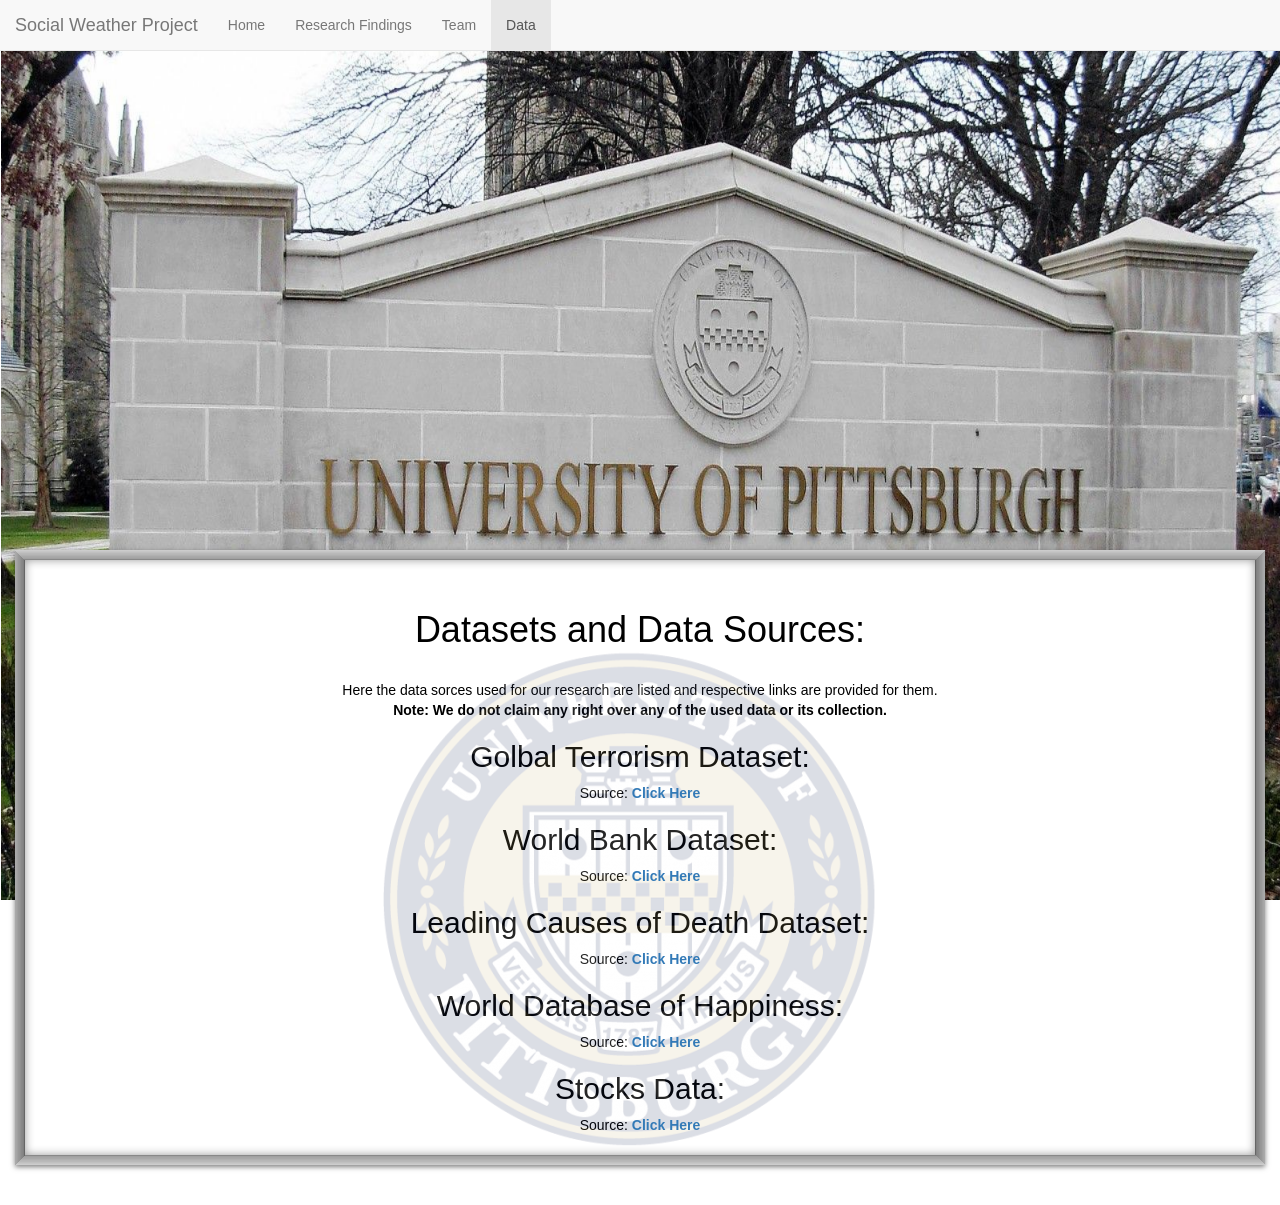
==== data.html @ bfb3f362 "First run Still need to add in the css." ====
<!DOCTYPE html>
<html lang="en">
<head>
  <title>Social Weather Project Home</title>
  <meta charset="utf-8">
  <meta name="viewport" content="width=device-width, initial-scale=1">
  <link rel="stylesheet" href="https://maxcdn.bootstrapcdn.com/bootstrap/3.3.7/css/bootstrap.min.css">
  <link rel="stylesheet" href="data_style.css">
  <script src="https://ajax.googleapis.com/ajax/libs/jquery/3.3.1/jquery.min.js"></script>
  <script src="https://maxcdn.bootstrapcdn.com/bootstrap/3.3.7/js/bootstrap.min.js"></script>
</head>
<body class="container-fluid">
<nav class="navbar navbar-default navbar-fixed-top">
  <div class="container-fluid">
    <div class="navbar-header">
      <a class="navbar-brand" href="#">Social Weather Project</a>
    </div>
    <ul class="nav navbar-nav">
      <li><a href="main.html">Home</a></li>
      <li><a href="research.html">Research Findings</a></li>
      <li><a href="team.html">Team</a></li>
      <li  class="active"><a href="#">Data</a></li>
    </ul>
  </div>
</nav>
<div>
  <img src="bgimg1.jpg" id="img1"></img>
</div>
<div class="cl"> <!-- If Needed Left and Right Padding in 'md' and 'lg' screen means use container class -->
<img id="im" src="watermark.png"/>
  <div class="info">
  <h1 id="text">Datasets and Data Sources:</h1><br/>
  <p id="yada">
  Here the data sorces used for our research are listed and respective links are provided for them. <br/> <b>Note: We do not claim any right over any of the used data or its collection. </b>
  <h2>Golbal Terrorism Dataset:</h2>
  Source: <a href="http://www.start.umd.edu/gtd/" target="_blank"><b>Click Here</b></a>
  <h2>World Bank Dataset:</h2>
  Source: <a href="https://data.worldbank.org/" target="_blank"><b>Click Here</b></a>
  <h2>Leading Causes of Death Dataset:</h2>
  Source: <a href="https://catalog.data.gov/dataset/age-adjusted-death-rates-for-the-top-10-leading-causes-of-death-united-states-2013" target="_blank"><b>Click Here</b></a>
  <h2> World Database of Happiness:</h2>
  Source: <a href="https://worlddatabaseofhappiness.eur.nl/" target="_blank"><b>Click Here</b></a>
  <h2>Stocks Data:</h2>
  Source: <a href="https://data.worldbank.org/" target="_blank"><b>Click Here</b></a>
</p>
</div>
</div>
</body>
</html>
---- data_style.css ----
#img1
{
	width: 100%;
	height:100%;
	position: fixed;
	margin-left: -14px;
}
#text
{

}
a
{
	position: relative;
	background-blend-mode: overlay;
		z-index: 12;

}
.cl
{
	color: black;
	background-color: white;
	padding:20px;
	position: relative;
	text-align: center;
	margin-top: 550px;
	margin-bottom: 40px;
	box-shadow: 0 2px 5px hsla(0,0%,0%,.5),
	
		inset 0 1px 0 #ccc,	
		inset 1px 0 0 #aaa,
		inset 0 -1px 0 #ccc,
		inset -1px 0 0 #aaa,
			
		inset 0 2px 0 #c6c6c6,
		inset 2px 0 0 #a6a6a6,
		inset 0 -2px 0 #c6c6c6,
		inset -2px 0 0 #a6a6a6,
		
		inset 0 3px 0 #c0c0c0,
		inset 3px 0 0 #a0a0a0,
		inset 0 -3px 0 #c0c0c0,
		inset -3px 0 0 #a0a0a0,	
		
		inset 0 4px 0 #b9b9b9,
		inset 4px 0 0 #999,
		inset 0 -4px 0 #b9b9b9,
		inset -4px 0 0 #999,
		
		inset 0 5px 0 #b6b6b6,
		inset 5px 0 0 #969696,
		inset 0 -5px 0 #b6b6b6,
		inset -5px 0 0 #969696,
		
		inset 0 6px 0 #b0b0b0,
		inset 6px 0 0 #909090,
		inset 0 -6px 0 #b0b0b0,
		inset -6px 0 0 #909090,
		
		inset 0 7px 0 #a9a9a9,
		inset 7px 0 0 #898989,
		inset 0 -7px 0 #a9a9a9,
		inset -7px 0 0 #898989,
		
		inset 0 8px 0 #a6a6a6,
		inset 8px 0 0 #868686,
		inset 0 -8px 0 #a6a6a6,
		inset -8px 0 0 #868686,
		
		inset 0 9px 0 #a0a0a0,
		inset 9px 0 0 #808080,
		inset 0 -9px 0 #a0a0a0,
		inset -9px 0 0 #808080,
		
		inset 0 10px 0 #888,
		inset 10px 0 0 #666,
		inset 0 -10px 0 #888,
		inset -10px 0 0 #666,
		
		inset 0 0 10px 10px hsla(0,0%,0%,.4);
}
#im
{
	opacity: 0.15;
	margin-bottom: -600px;

}
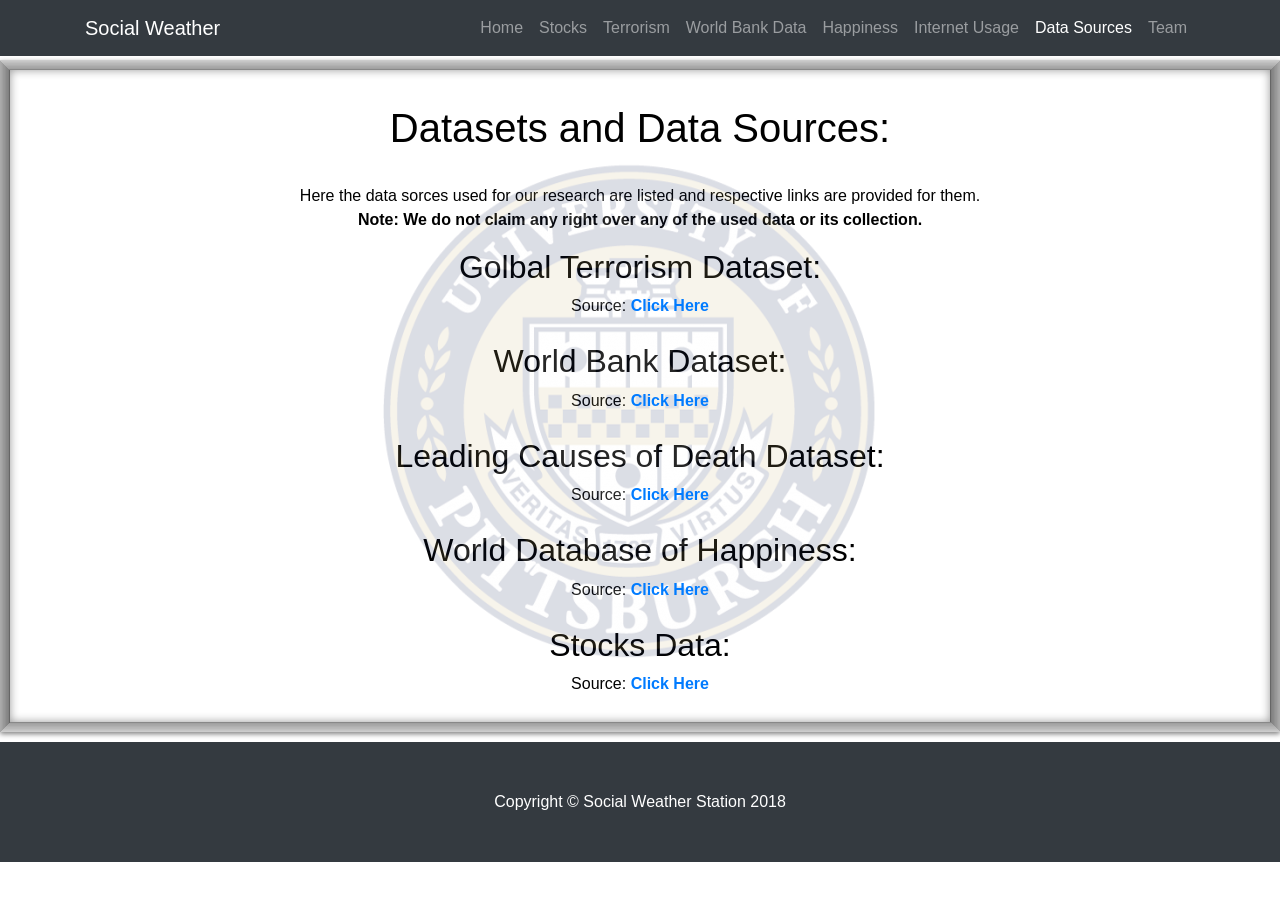
==== commit d8c03c42: "Added Teams and Data Sources" ====
--- a/data.html
+++ b/data.html
@@ -1,31 +1,76 @@
+<!DOCTYPE html>
 <!DOCTYPE html>
 <html lang="en">
-<head>
-  <title>Social Weather Project Home</title>
-  <meta charset="utf-8">
-  <meta name="viewport" content="width=device-width, initial-scale=1">
-  <link rel="stylesheet" href="https://maxcdn.bootstrapcdn.com/bootstrap/3.3.7/css/bootstrap.min.css">
-  <link rel="stylesheet" href="data_style.css">
-  <script src="https://ajax.googleapis.com/ajax/libs/jquery/3.3.1/jquery.min.js"></script>
-  <script src="https://maxcdn.bootstrapcdn.com/bootstrap/3.3.7/js/bootstrap.min.js"></script>
-</head>
-<body class="container-fluid">
-<nav class="navbar navbar-default navbar-fixed-top">
-  <div class="container-fluid">
-    <div class="navbar-header">
-      <a class="navbar-brand" href="#">Social Weather Project</a>
-    </div>
-    <ul class="nav navbar-nav">
-      <li><a href="main.html">Home</a></li>
-      <li><a href="research.html">Research Findings</a></li>
-      <li><a href="team.html">Team</a></li>
-      <li  class="active"><a href="#">Data</a></li>
-    </ul>
-  </div>
-</nav>
-<div>
-  <img src="bgimg1.jpg" id="img1"></img>
-</div>
+
+  <head>
+
+    <meta charset="utf-8">
+    <meta name="viewport" content="width=device-width, initial-scale=1, shrink-to-fit=no">
+    <meta name="description" content="">
+    <meta name="author" content="">
+
+    <title>Social Weather</title>
+
+    <!-- Bootstrap core CSS -->
+    <link href="vendor/bootstrap/css/bootstrap.min.css" rel="stylesheet">
+
+    <!-- Custom styles for this template -->
+    <link href="css/full-slider.css" rel="stylesheet">
+    <link rel="stylesheet" href="data_style.css">
+
+  </head>
+<style>
+    h3{
+        color:black;
+    }
+    p{
+        color: black;
+    }
+    .carousel-indicators{
+        color: black !important;
+    }
+
+</style>
+  <body>
+
+    <!-- Navigation -->
+    <nav class="navbar navbar-expand-lg navbar-dark bg-dark fixed-top">
+      <div class="container">
+        <a class="navbar-brand" href="#">Social Weather</a>
+        <button class="navbar-toggler" type="button" data-toggle="collapse" data-target="#navbarResponsive" aria-controls="navbarResponsive" aria-expanded="false" aria-label="Toggle navigation">
+          <span class="navbar-toggler-icon"></span>
+        </button>
+        <div class="collapse navbar-collapse" id="navbarResponsive">
+          <ul class="navbar-nav ml-auto">
+            <li class="nav-item">
+              <a class="nav-link" href="index.html">Home</a>
+            </li>
+            <li class="nav-item">
+              <a class="nav-link" href="#">Stocks</a>
+            </li>
+            <li class="nav-item">
+              <a class="nav-link" href="terrorism.php">Terrorism</a>
+            </li>
+            <li class="nav-item">
+              <a class="nav-link" href="#">World Bank Data</a>
+            </li>
+            <li class="nav-item">
+              <a class="nav-link" href="happiness.php">Happiness</a>
+            </li>
+            <li class="nav-item">
+              <a class="nav-link" href="internet.php">Internet Usage</a>
+            <li class="nav-item">
+              <a class="nav-link active" href="#">Data Sources
+               <span class="sr-only">(current)</span>
+            </a>
+            <li class="nav-item">
+              <a class="nav-link" href="team.html">Team</a>
+            </li>
+          </ul>
+        </div>
+      </div>
+    </nav>
+    
 <div class="cl"> <!-- If Needed Left and Right Padding in 'md' and 'lg' screen means use container class -->
 <img id="im" src="watermark.png"/>
   <div class="info">
@@ -33,17 +78,30 @@
   <p id="yada">
   Here the data sorces used for our research are listed and respective links are provided for them. <br/> <b>Note: We do not claim any right over any of the used data or its collection. </b>
   <h2>Golbal Terrorism Dataset:</h2>
-  Source: <a href="http://www.start.umd.edu/gtd/" target="_blank"><b>Click Here</b></a>
+  Source: <a href="http://www.start.umd.edu/gtd/" target="_blank"><b>Click Here</b></a><br><br>
   <h2>World Bank Dataset:</h2>
-  Source: <a href="https://data.worldbank.org/" target="_blank"><b>Click Here</b></a>
+  Source: <a href="https://data.worldbank.org/" target="_blank"><b>Click Here</b></a><br><br>
   <h2>Leading Causes of Death Dataset:</h2>
-  Source: <a href="https://catalog.data.gov/dataset/age-adjusted-death-rates-for-the-top-10-leading-causes-of-death-united-states-2013" target="_blank"><b>Click Here</b></a>
+  Source: <a href="https://catalog.data.gov/dataset/age-adjusted-death-rates-for-the-top-10-leading-causes-of-death-united-states-2013" target="_blank"><b>Click Here</b></a><br><br>
   <h2> World Database of Happiness:</h2>
-  Source: <a href="https://worlddatabaseofhappiness.eur.nl/" target="_blank"><b>Click Here</b></a>
+  Source: <a href="https://worlddatabaseofhappiness.eur.nl/" target="_blank"><b>Click Here</b></a><br><br>
   <h2>Stocks Data:</h2>
-  Source: <a href="https://data.worldbank.org/" target="_blank"><b>Click Here</b></a>
+  Source: <a href="https://www.nasdaq.com/" target="_blank"><b>Click Here</b></a><br>
+
 </p>
 </div>
 </div>
+<!-- Footer -->
+    <footer class="py-5 bg-dark">
+      <div class="container">
+        <p class="m-0 text-center text-white">Copyright &copy; Social Weather Station 2018</p>
+      </div>
+      <!-- /.container -->
+    </footer>
+
+    <!-- Bootstrap core JavaScript -->
+    <script src="vendor/jquery/jquery.min.js"></script>
+    <script src="vendor/bootstrap/js/bootstrap.bundle.min.js"></script>
+
 </body>
 </html>
--- a/css/full-slider.css
+++ b/css/full-slider.css
@@ -0,0 +1,16 @@
+/*!
+ * Start Bootstrap - Full Slider (https://startbootstrap.com/template-overviews/full-slider)
+ * Copyright 2013-2017 Start Bootstrap
+ * Licensed under MIT (https://github.com/BlackrockDigital/startbootstrap-full-slider/blob/master/LICENSE)
+ */
+
+.carousel-item {
+  height: 100vh;
+  min-height: 300px;
+  background: no-repeat center center scroll;
+  -webkit-background-size: cover;
+  -moz-background-size: cover;
+  -o-background-size: cover;
+  background-size: cover;
+  color: black !important;
+}
--- a/data_style.css
+++ b/data_style.css
@@ -23,8 +23,8 @@
 	padding:20px;
 	position: relative;
 	text-align: center;
-	margin-top: 550px;
-	margin-bottom: 40px;
+	margin-top: 60px;
+	margin-bottom: 10px;
 	box-shadow: 0 2px 5px hsla(0,0%,0%,.5),
 	
 		inset 0 1px 0 #ccc,	
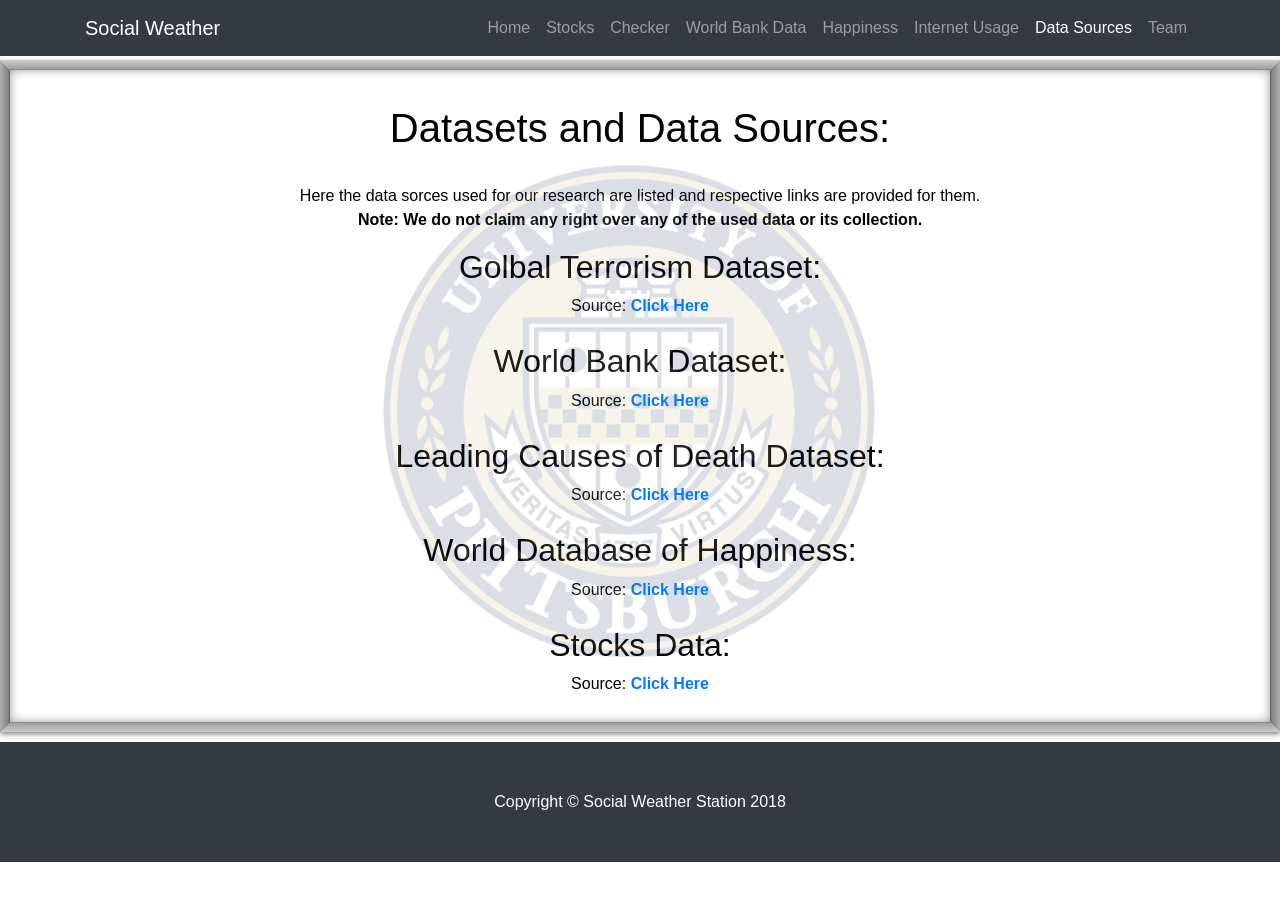
==== commit 1afb6a08: "changes" ====
--- a/data.html
+++ b/data.html
@@ -49,7 +49,7 @@
               <a class="nav-link" href="#">Stocks</a>
             </li>
             <li class="nav-item">
-              <a class="nav-link" href="terrorism.php">Terrorism</a>
+              <a class="nav-link" href="#">Checker</a>
             </li>
             <li class="nav-item">
               <a class="nav-link" href="#">World Bank Data</a>
